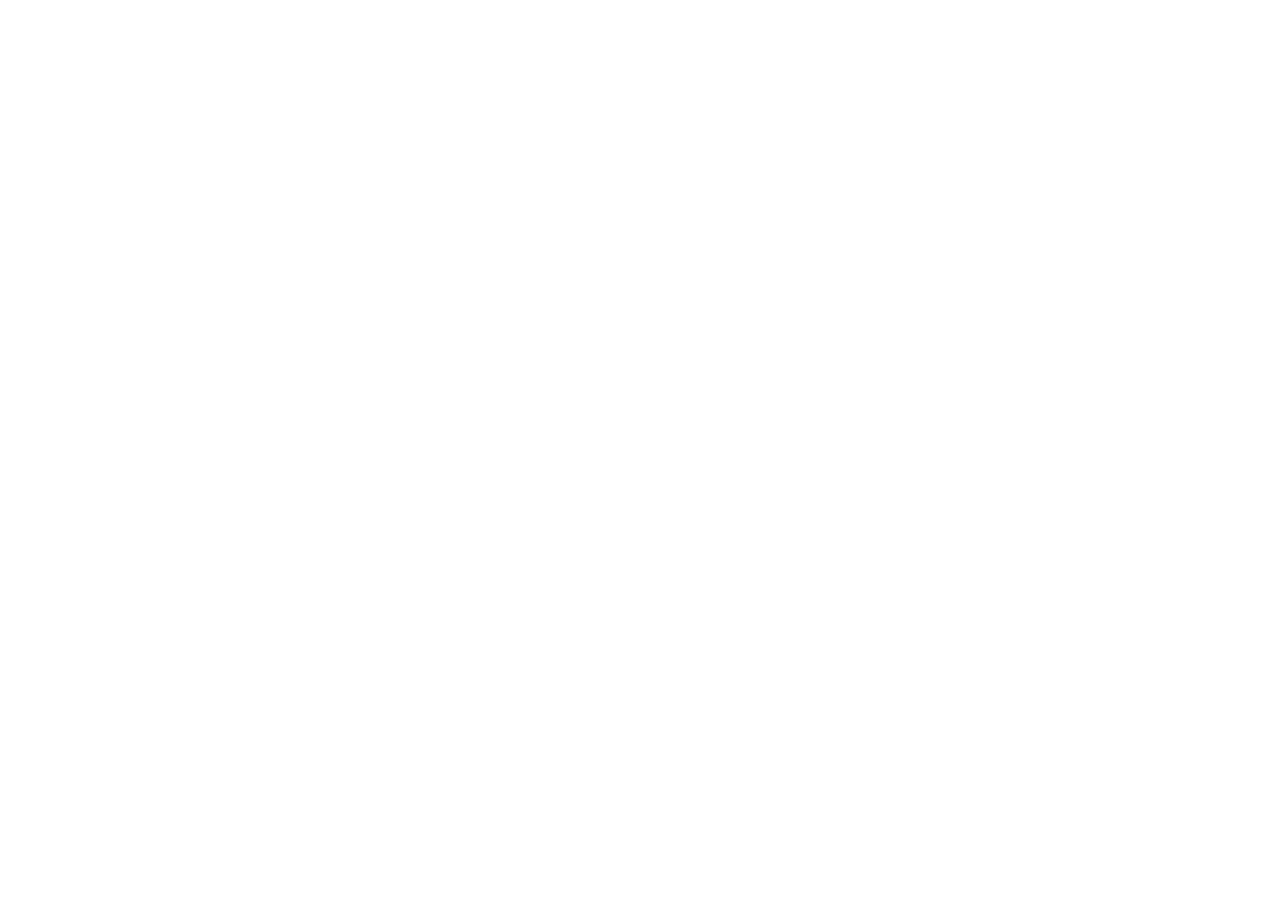
==== ArrayInDetails/index.html @ b673d0b0 "update" ====
<!DOCTYPE html>
<html lang="en">
<head>
    <meta charset="UTF-8">
    <meta name="viewport" content="width=device-width, initial-scale=1.0">
    <title>Document</title>
</head>
<body>
    <script src="script.js"></script>
</body>
</html>
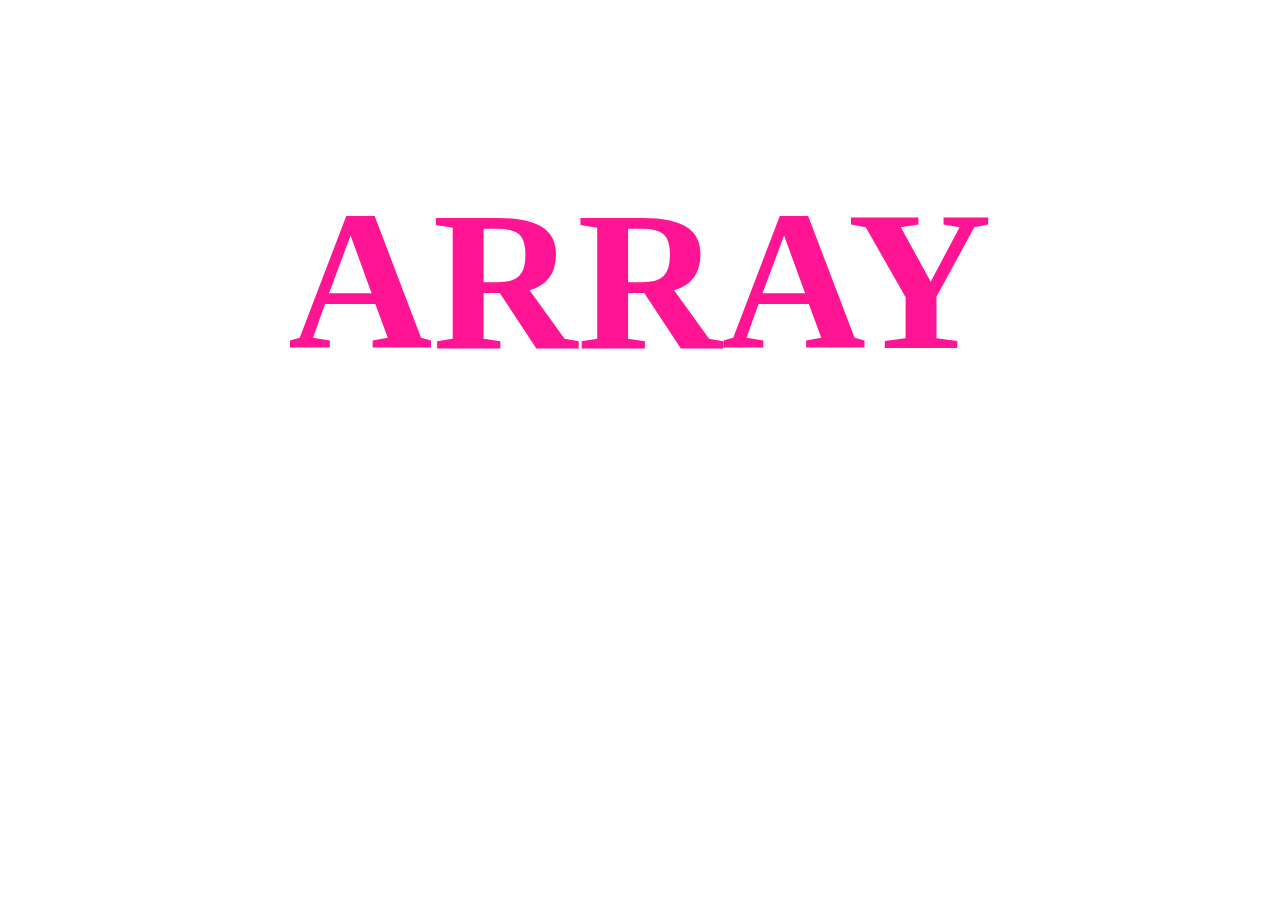
==== commit 592adf47: "update" ====
--- a/ArrayInDetails/index.html
+++ b/ArrayInDetails/index.html
@@ -6,6 +6,8 @@
     <title>Document</title>
 </head>
 <body>
+
+    <h2 style="color:deeppink; text-align: center; font-size: 200px; "> ARRAY</h2>
     <script src="script.js"></script>
 </body>
 </html>